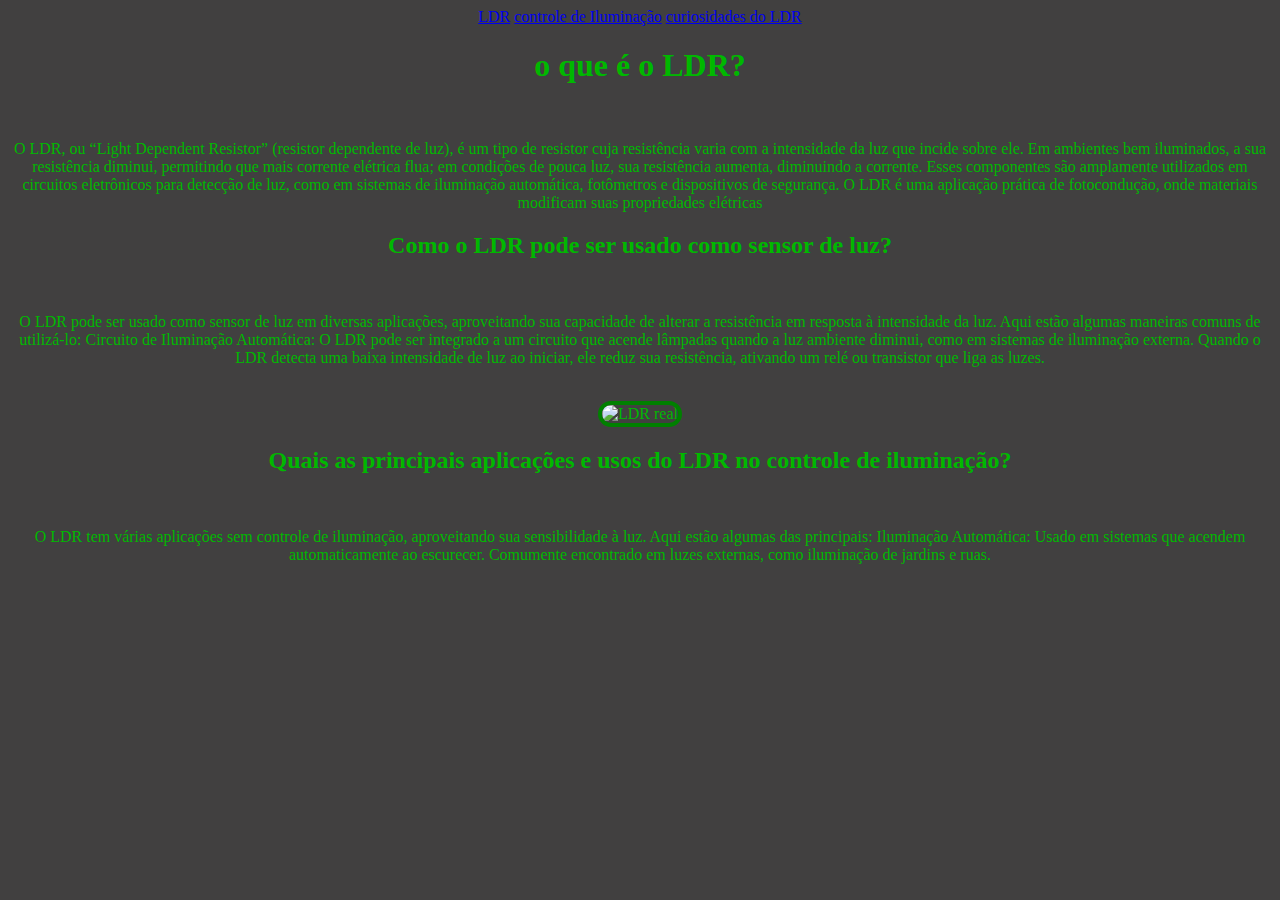
==== index.html @ 55c102cf "primeira" ====
<!DOCTYPE html>
<html lang="pt-BR">
<head>
    <meta charset="UTF-8">
    <meta name="viewport" content="width=device-width, initial-scale=1.0">
    <link rel="stylesheet" href="style.css">
    
    <a href="index.html">LDR</a>
    <a href="pg02.html">controle de Iluminação</a>
    <a href="pg03.html">curiosidades do LDR</a>
    
    <title>inicial</title>
</head>
<body>
    <h1> o que é o LDR?</h1>
    <br>
    <p>O LDR, ou “Light Dependent Resistor” (resistor dependente de luz), é um tipo de resistor cuja resistência varia com a intensidade da luz que incide sobre ele. Em ambientes bem iluminados, a sua resistência diminui, permitindo que mais corrente elétrica flua; em condições de pouca luz, sua resistência aumenta, diminuindo a corrente.
        Esses componentes são amplamente utilizados em circuitos eletrônicos para detecção de luz, como em sistemas de iluminação automática, fotômetros e dispositivos de segurança. O LDR é uma aplicação prática de fotocondução, onde materiais modificam suas propriedades elétricas</p>
    <h2>Como o LDR pode ser usado como sensor de luz?</h2>
    <br>
    <p>O LDR pode ser usado como sensor de luz em diversas aplicações, aproveitando sua capacidade de alterar a resistência em resposta à intensidade da luz. Aqui estão algumas maneiras comuns de utilizá-lo: Circuito de Iluminação Automática: O LDR pode ser integrado a um circuito que acende lâmpadas quando a luz ambiente diminui, como em sistemas de iluminação externa. Quando o LDR detecta uma baixa intensidade de luz ao iniciar, ele reduz sua resistência, ativando um relé ou transistor que liga as luzes. </p>
    <br>
    <img src="" alt="LDR real">
    <br>
    <h2>Quais as principais aplicações e usos do LDR no controle de iluminação?</h2>
    <br>
    <p>O LDR tem várias aplicações sem controle de iluminação, aproveitando sua sensibilidade à luz. Aqui estão algumas das principais: Iluminação Automática: Usado em sistemas que acendem automaticamente ao escurecer. Comumente encontrado em luzes externas, como iluminação de jardins e ruas.</p>
    
    
</body>
</html>
---- style.css ----
body{
    background-color: rgb(65, 64, 64);
    color: rgb(0, 184, 0);
    text-align: center;
}
.video{
    margin-top: 40px;
    
}
.video iframe{
    border: solid green 4px;
    border-radius: 16px;
}
.mapa iframe{
    border: solid green 4px;
    border-radius: 16px;
}

img{
    border: solid green 4px;
    border-radius: 16px;
    height: 400px;
    right: 320px;
}
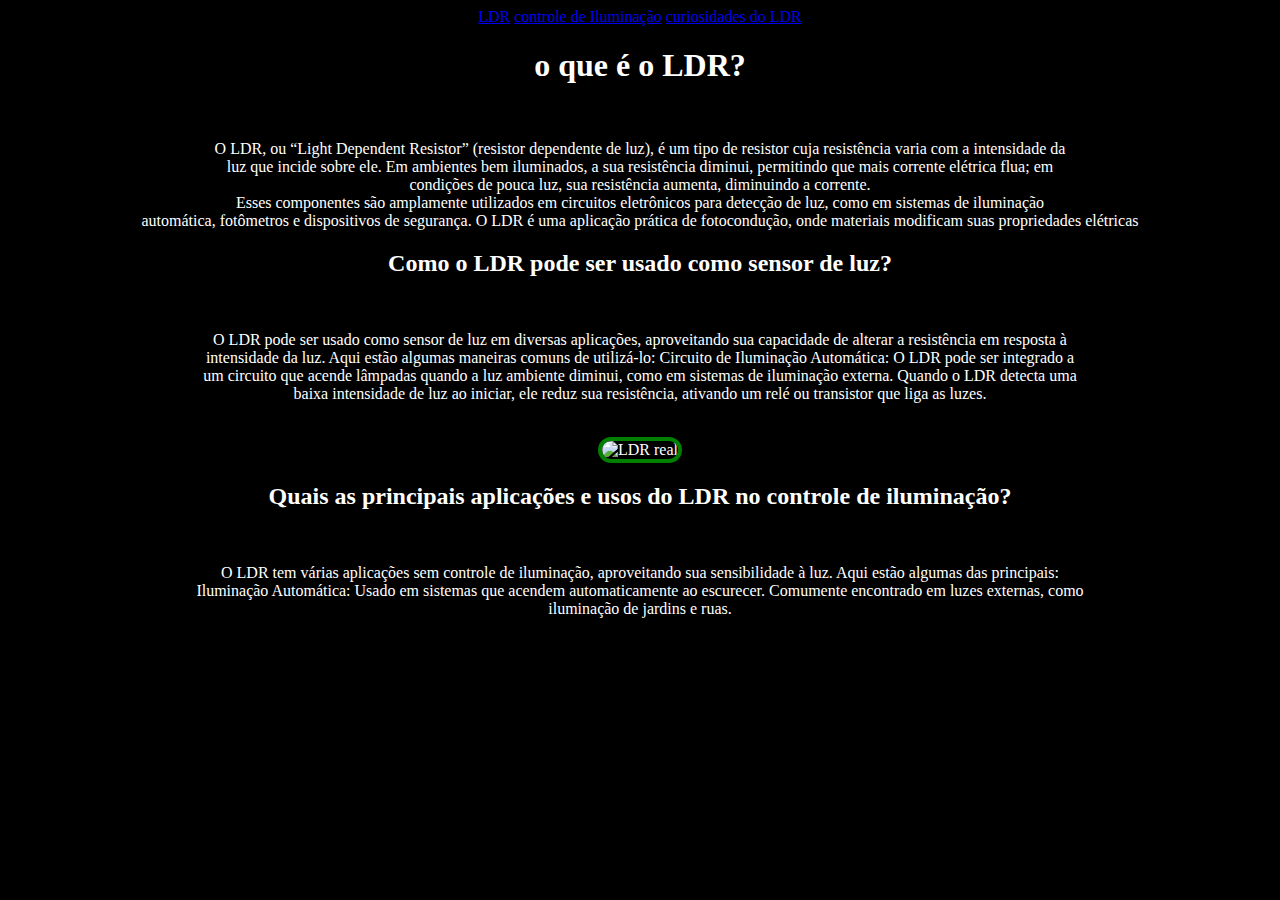
==== commit eb0afe07: "segunda" ====
--- a/index.html
+++ b/index.html
@@ -14,17 +14,17 @@
 <body>
     <h1> o que é o LDR?</h1>
     <br>
-    <p>O LDR, ou “Light Dependent Resistor” (resistor dependente de luz), é um tipo de resistor cuja resistência varia com a intensidade da luz que incide sobre ele. Em ambientes bem iluminados, a sua resistência diminui, permitindo que mais corrente elétrica flua; em condições de pouca luz, sua resistência aumenta, diminuindo a corrente.
-        Esses componentes são amplamente utilizados em circuitos eletrônicos para detecção de luz, como em sistemas de iluminação automática, fotômetros e dispositivos de segurança. O LDR é uma aplicação prática de fotocondução, onde materiais modificam suas propriedades elétricas</p>
+    <p>O LDR, ou “Light Dependent Resistor” (resistor dependente de luz), é um tipo de resistor cuja resistência varia com a intensidade da <br>luz que incide sobre ele. Em ambientes bem iluminados, a sua resistência diminui, permitindo que mais corrente elétrica flua; em <br> condições de pouca luz, sua resistência aumenta, diminuindo a corrente. <br>
+        Esses componentes são amplamente utilizados em circuitos eletrônicos para detecção de luz, como em sistemas de iluminação <br> automática, fotômetros e dispositivos de segurança. O LDR é uma aplicação prática de fotocondução, onde materiais modificam suas propriedades elétricas</p>
     <h2>Como o LDR pode ser usado como sensor de luz?</h2>
     <br>
-    <p>O LDR pode ser usado como sensor de luz em diversas aplicações, aproveitando sua capacidade de alterar a resistência em resposta à intensidade da luz. Aqui estão algumas maneiras comuns de utilizá-lo: Circuito de Iluminação Automática: O LDR pode ser integrado a um circuito que acende lâmpadas quando a luz ambiente diminui, como em sistemas de iluminação externa. Quando o LDR detecta uma baixa intensidade de luz ao iniciar, ele reduz sua resistência, ativando um relé ou transistor que liga as luzes. </p>
+    <p>O LDR pode ser usado como sensor de luz em diversas aplicações, aproveitando sua capacidade de alterar a resistência em resposta à <br>intensidade da luz. Aqui estão algumas maneiras comuns de utilizá-lo: Circuito de Iluminação Automática: O LDR pode ser integrado a <br> um circuito que acende lâmpadas quando a luz ambiente diminui, como em sistemas de iluminação externa. Quando o LDR detecta uma <br> baixa intensidade de luz ao iniciar, ele reduz sua resistência, ativando um relé ou transistor que liga as luzes. </p>
     <br>
     <img src="" alt="LDR real">
     <br>
     <h2>Quais as principais aplicações e usos do LDR no controle de iluminação?</h2>
     <br>
-    <p>O LDR tem várias aplicações sem controle de iluminação, aproveitando sua sensibilidade à luz. Aqui estão algumas das principais: Iluminação Automática: Usado em sistemas que acendem automaticamente ao escurecer. Comumente encontrado em luzes externas, como iluminação de jardins e ruas.</p>
+    <p>O LDR tem várias aplicações sem controle de iluminação, aproveitando sua sensibilidade à luz. Aqui estão algumas das principais: <br> Iluminação Automática: Usado em sistemas que acendem automaticamente ao escurecer. Comumente encontrado em luzes externas, como <br>iluminação de jardins e ruas.</p>
     
     
 </body>
--- a/style.css
+++ b/style.css
@@ -1,6 +1,6 @@
 body{
-    background-color: rgb(65, 64, 64);
-    color: rgb(0, 184, 0);
+    background-color: rgb(0, 0, 0);
+    color: rgb(255, 255, 255);
     text-align: center;
 }
 .video{
